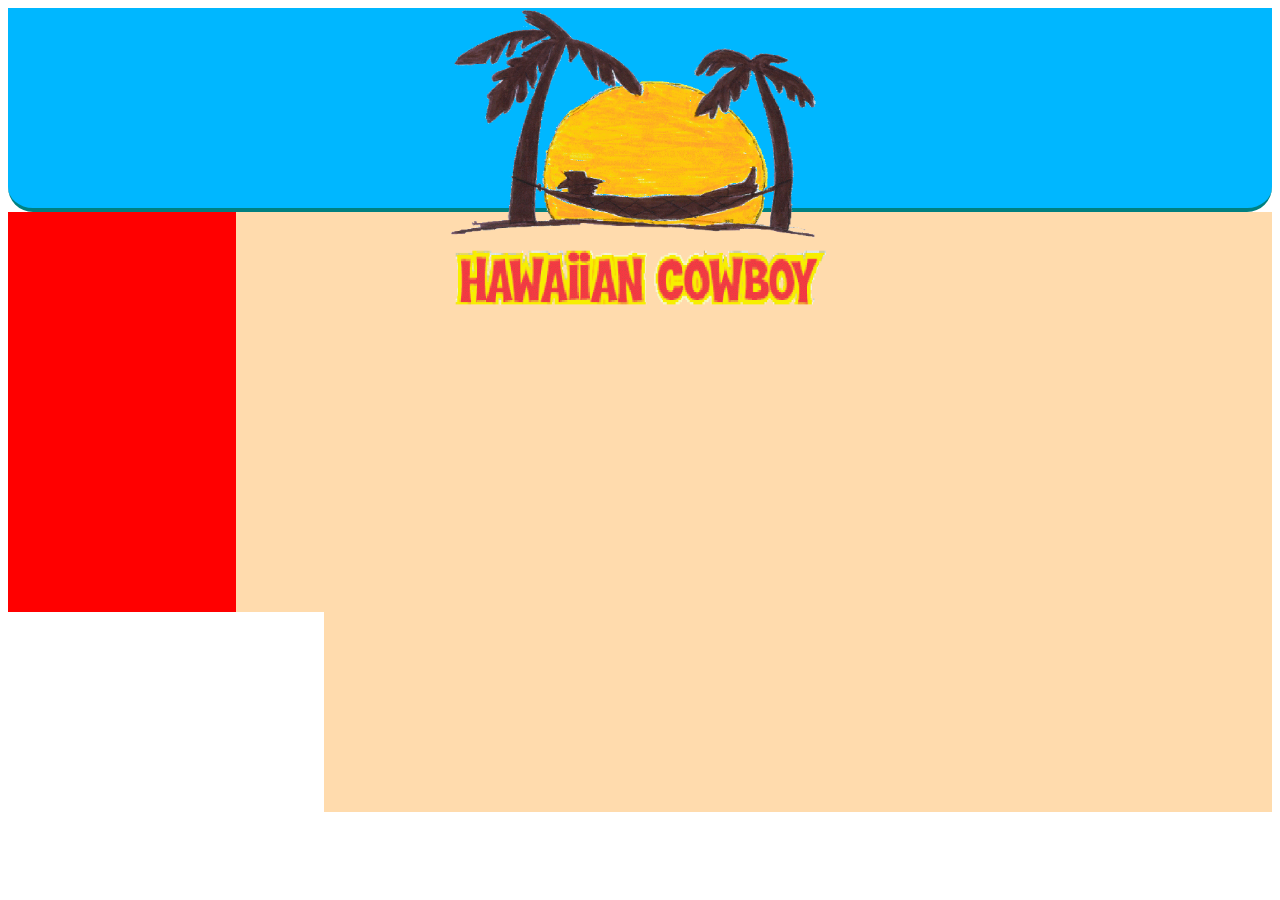
==== index.html @ 3e1905a4 "Placeholder files plus some html coded" ====
<!DOCTYPE html>
<html lang="en">
	<head>
		<meta charset="UTF-8">
		<meta name="viewport" content="width=device-width, initial-scale=1.0">
		<meta http-equiv="X-UA-Compatible" content="ie=edge">
		<title>Hawaiian Cowboy</title>
		<link rel="stylesheet" href="assets/css/style.css" type="text/css">
	</head>

	<body>

		<section class="header">
			<div class="logo">
				<img height="300px" width= "300px" src="assets/images/logo.gif"/>
			</div>
		</section>

		<section class="middle">
			
			<section class="sidebarleft">
				<div class="sidebarleftcontent">

				</div>
			</section>

			<section class="middlebackground">
				<div class="middlecontent">

				</div>
			</section>

			<section class="sidebarright">

				<div class="sidebarrightcontent">

				</div>
			</section>

		</section>

	</body>

</html>
---- assets/css/style.css ----
.logo{
	width: 100%;
	height: 200px;
	background-color: rgb(0, 183, 255);
	border-bottom: solid 4px teal;
	border-bottom-right-radius: 25px;
	border-bottom-left-radius: 25px;
}

img{
	display: block;
	margin-left: auto;
	margin-right: auto;
	width: 30%;
}

.middle{
	width: 100%;
	height: 600px;
	background-color: rgb(255, 219, 173);
}

.sidebarright{
	width: 25%;
	height: 200px;
	background-color: white;

}

.sidebarleft{
	width: 18%;
	height: 400px;
	background-color: red;
	
}
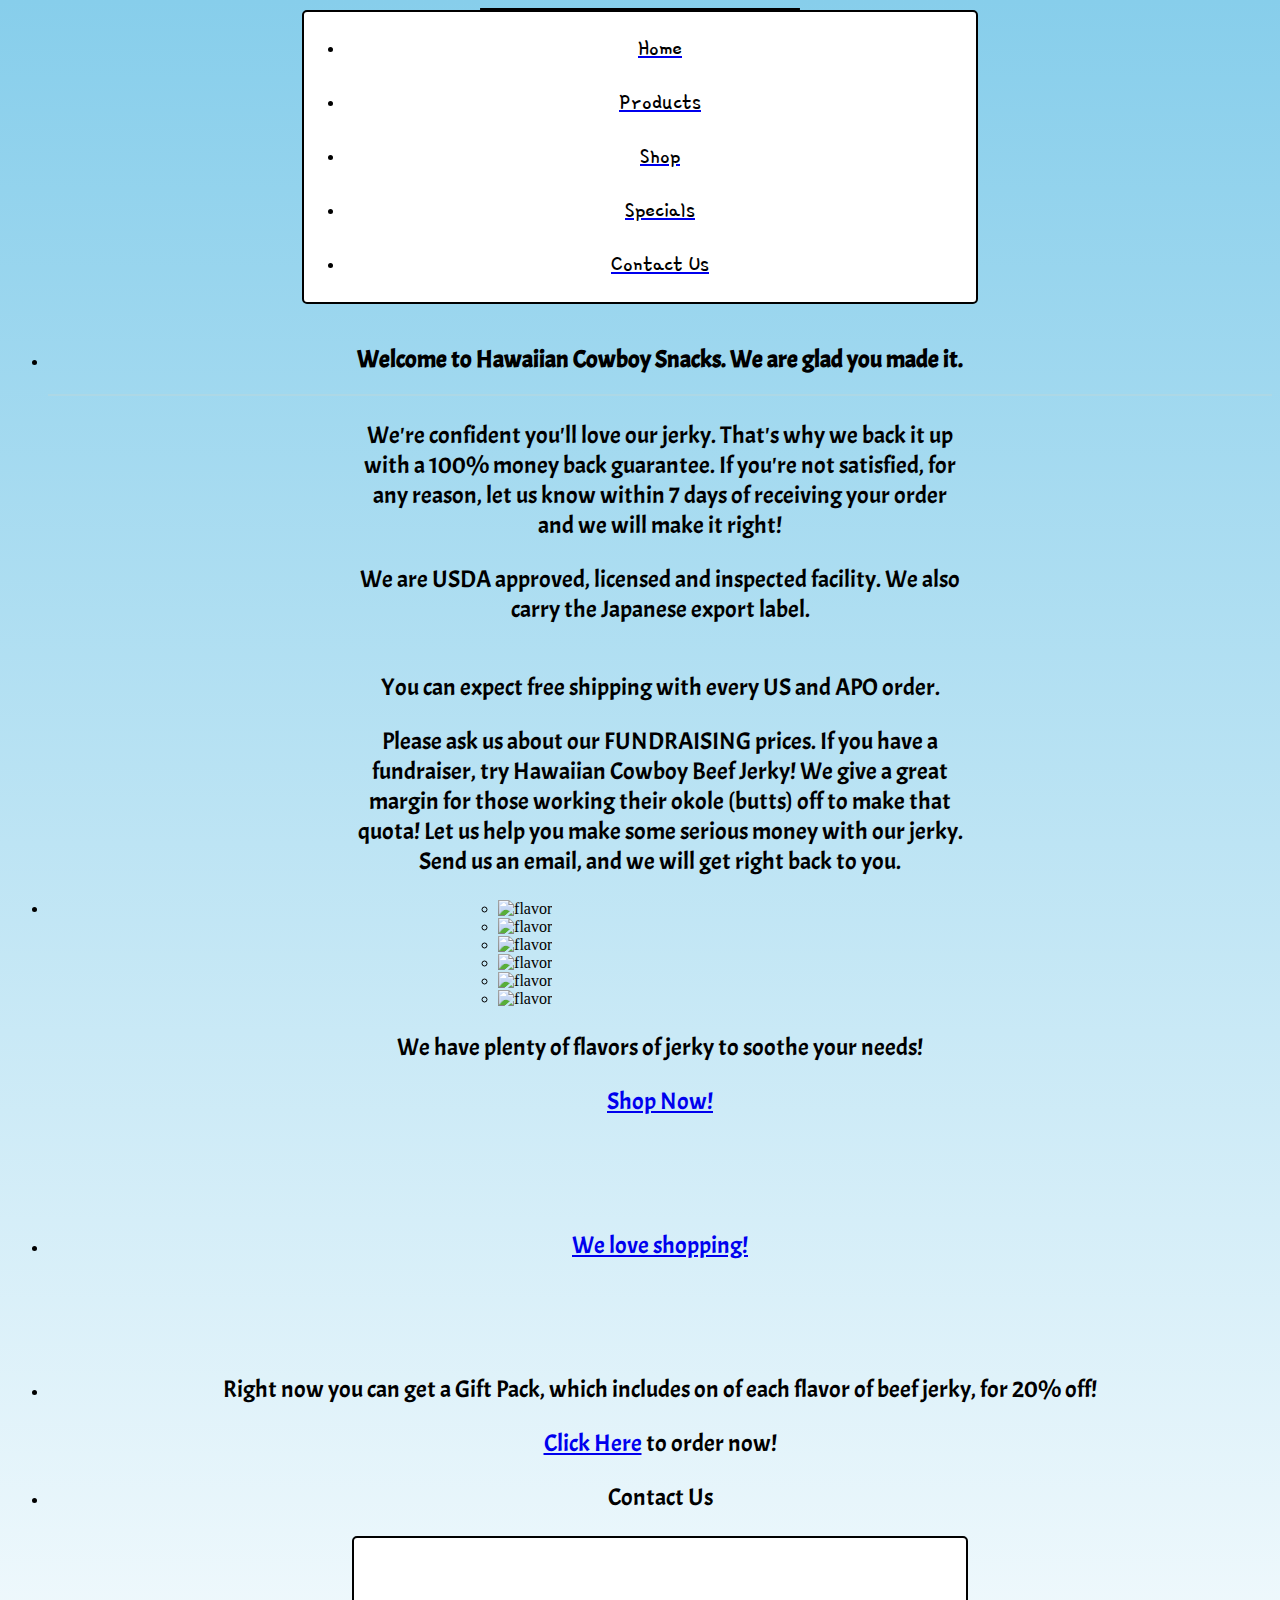
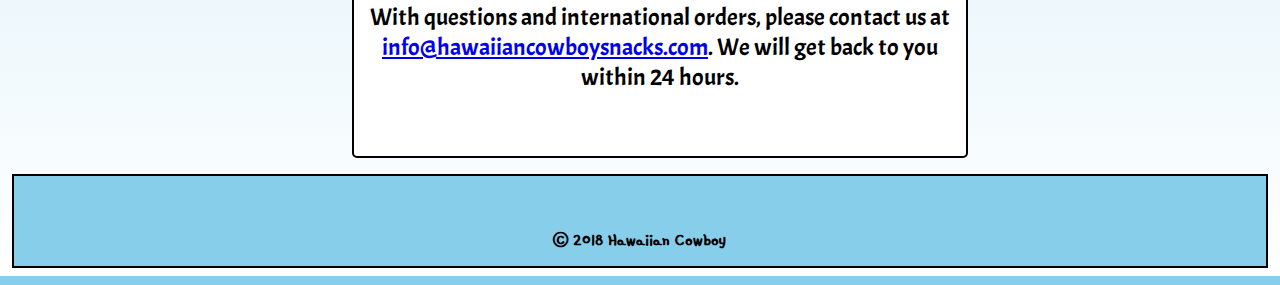
==== commit 1361761a: "More responsiveness with mobile" ====
--- a/index.html
+++ b/index.html
@@ -1,44 +1,168 @@
 <!DOCTYPE html>
 <html lang="en">
-	<head>
-		<meta charset="UTF-8">
-		<meta name="viewport" content="width=device-width, initial-scale=1.0">
-		<meta http-equiv="X-UA-Compatible" content="ie=edge">
-		<title>Hawaiian Cowboy</title>
-		<link rel="stylesheet" href="assets/css/style.css" type="text/css">
-	</head>
 
-	<body>
+<head>
+    <meta charset="UTF-8">
+    <meta name="viewport" content="width=device-width, initial-scale=1.0">
+    <meta http-equiv="X-UA-Compatible" content="ie=edge">
+    <title>Hawaiian Cowboy</title>
 
-		<section class="header">
-			<div class="logo">
-				<img height="300px" width= "300px" src="assets/images/logo.gif"/>
-			</div>
-		</section>
+    <link href="https://fonts.googleapis.com/css?family=Acme|Gamja+Flower" rel="stylesheet">
+    <link rel="stylesheet" href="./assets/css/uikit.min.css">
+    <link rel="stylesheet" href="./assets/css/style.css">
+    <link rel="stylesheet" href="./assets/css/media.css">
+    <link rel="stylesheet" href="./assets/css/animate.css">
+    <link rel="stylesheet" href="./assets/css/animation-settings.css">
+</head>
 
-		<section class="middle">
-			
-			<section class="sidebarleft">
-				<div class="sidebarleftcontent">
+<body>
+    <div class="container" id="container">
+        <div class="hide-container" id="hide-container">
+            <img id="banner" class="banner" src="./assets/images/hawaiian_blue_gradiant.jpg" alt="">
 
-				</div>
-			</section>
+            <ul class="uk-subnav navbar" id="navbar-list" uk-switcher="swiping: true">
+                <li class="nav-li" class="uk-active" id="home-link"><a href="#">
+                        <p class="nav-link">Home</p>
+                    </a></li>
+                <li class="nav-li" id="products-link"><a href="products.html">
+                        <p class="nav-link">Products</p>
+                    </a></li>
+                <li class="nav-li" id="shop-link"><a href="http://shop.hawaiiancowboysnacks.com">
+                        <p class="nav-link">Shop</p>
+                    </a></li>
+                <li class="nav-li" id="specials-link"><a href="specials.html">
+                        <p class="nav-link">Specials</p>
+                    </a></li>
+                <li class="nav-li" id="contact-link"><a href="contact.html">
+                        <p class="nav-link">Contact Us</p>
+                    </a></li>
+            </ul>
 
-			<section class="middlebackground">
-				<div class="middlecontent">
 
-				</div>
-			</section>
 
-			<section class="sidebarright">
+            <!-- This unordered list contains all the pages to make this website a Single Page Application -->
+            <ul class="uk-switcher uk-margin">
 
-				<div class="sidebarrightcontent">
+                <!-- Home Page -->
+                <li>
+                    <div class="main-content">
+                        <h2 id="main-paragraph-header" class="header"><span id="header-1">Welcome to Hawaiian Cowboy
+                                Snacks.</span> <span id="header-2">We are glad you made it.</span></h2>
 
-				</div>
-			</section>
+                        <div id="main-paragraph" class="uk-column-1-1">
+                            <p>We're confident you'll love our jerky. That's why we back it up with a 100% money back
+                                guarantee. If you're
+                                not
+                                satisfied, for any reason, let us know within 7 days of receiving your order and we
+                                will
+                                make it
+                                right!</p>
+                            <p>We are USDA approved, licensed and inspected facility. We also carry the Japanese
+                                export label.</p>
+                            <img class="usda" src="./assets/images/usda.gif" alt="">
+                            <p>You can expect free shipping with every US and APO order.</p>
+                            <p>Please ask us about our FUNDRAISING prices. If you have a fundraiser, try Hawaiian
+                                Cowboy Beef Jerky! We
+                                give a
+                                great margin for those working their okole (butts) off to make that quota! Let us help
+                                you
+                                make
+                                some
+                                serious
+                                money with our jerky. Send us an email, and we will get right back to you.</p>
+                        </div>
+                    </div>
+                </li>
 
-		</section>
+                <!-- Products Page -->
+                <li>
+                    <div class="main-content">
 
-	</body>
+                        <div class="slideshow uk-position-relative uk-visible-toggle uk-light" uk-slideshow="autoplay: true">
+                            <ul class="uk-slideshow-items">
+                                <li><img src="./assets/images/flavors/hawaiiant.png" alt="flavor" uk-cover></li>
+                                <li><img src="./assets/images/flavors/honeyglaze2.png" alt="flavor" uk-cover></li>
+                                <li><img src="./assets/images/flavors/original2.png" alt="flavor" uk-cover></li>
+                                <li><img src="./assets/images/flavors/peppered2.png" alt="flavor" uk-cover></li>
+                                <li><img src="./assets/images/flavors/redhot2.png" alt="flavor" uk-cover></li>
+                                <li><img src="./assets/images/flavors/teriyaki2.png" alt="flavor" uk-cover></li>
+                            </ul>
+
+                            <a class="uk-position-center-left uk-position-small uk-hidden-hover slideshow-button" href="#"
+                                uk-slidenav-previous uk-slideshow-item="previous"></a>
+                            <a class="uk-position-center-right uk-position-small uk-hidden-hover slideshow-button" href="#"
+                                uk-slidenav-next uk-slideshow-item="next"></a>
+                        </div>
+                        <p>We have plenty of flavors of jerky to soothe your needs!</p>
+                        <p><a href="http://shop.hawaiiancowboysnacks.com">Shop Now!</a></p>
+                    </div>
+                </li>
+
+                <!-- Shop Page -->
+                <li>
+                    <div class="main-content">
+                        <div class="shop-button">
+                            <p class="main-text"><a href="http://shop.hawaiiancowboysnacks.com">We love shopping!</a></p>
+                        </div>
+                    </div>
+                </li>
+
+                <!-- Specials Page -->
+                <li>
+                    <div class="main-content">
+                        <p class="main-text">Right now you can get a Gift Pack, which includes on of each flavor of
+                            beef jerky, for 20%
+                            off!</p>
+                        <p><a href="http://shop.hawaiiancowboysnacks.com/Beef-Jerky-Gift-Pack-of-6-1010.htm">Click Here</a>
+                            to
+                            order now!</p>
+                    </div>
+                </li>
+
+                <!-- Contact Us -->
+                <li>
+                    <div class="main-content">
+                        <p>Contact Us</p>
+                        <div class="contact-panel">
+                            <!-- <div class="uk-column-1-2">
+                            <p class="contact-panel-label">Name</p>
+                            <input type="text" class="uk-input contact-panel-form-name" placeholder="Name">
+                        </div>
+
+                        <div class="uk-column-1-2">
+                            <p class="contact-panel-label">Message</p>
+                            <textarea class="uk-textarea uk-input contact-panel-form-message" rows="5" placeholder="Message"></textarea>
+                        </div>
+
+                        <div class="uk-column-1-2">
+                            <button class="uk-button uk-button-default contact-submit" id="contact-submit">Submit</button>
+                        </div> -->
+                            <p>With questions and international orders, please contact us at <a class="mailto-link"
+                                    href="mailto:info@hawaiiancowboysnacks.com">info@hawaiiancowboysnacks.com</a>. We
+                                will get back to you within 24 hours.</a></p>
+                        </div>
+
+                    </div>
+                </li>
+            </ul>
+
+        </div>
+    </div>
+    <footer class="footer" id="footer">
+        <h3>&copy; 2018 Hawaiian Cowboy</h3>
+    </footer>
+
+    </div>
+</body>
+
+
+<script src="./assets/js/jquery-3.3.1.min.js"></script>
+<script src="./assets/js/jquery-migrate.min.js"></script>
+<script src="./assets/js/jquery-ui.min.js"></script>
+<script src="./assets/js/jquery.mobile-events.min.js"></script>
+<script src="./assets/js/uikit.min.js"></script>
+<script src="./assets/js/uikit-icons.min.js"></script>
+<script src="./assets/js/hawaiian.js"></script>
+
 
 </html>--- a/assets/css/style.css
+++ b/assets/css/style.css
@@ -1,35 +1,175 @@
-.logo{
-	width: 100%;
-	height: 200px;
-	background-color: rgb(0, 183, 255);
-	border-bottom: solid 4px teal;
-	border-bottom-right-radius: 25px;
-	border-bottom-left-radius: 25px;
+
+/* Hides the content before animations start */
+.hide-container {
+    display: none;
 }
 
-img{
-	display: block;
-	margin-left: auto;
-	margin-right: auto;
-	width: 30%;
+/* Navbar borders */
+nav {
+    border-bottom: 2px solid black;
+    border-top: 2px solid black;
 }
 
-.middle{
-	width: 100%;
-	height: 600px;
-	background-color: rgb(255, 219, 173);
+
+body {
+    /* Set body to fit the whole screen */
+    left: 0;
+    top: 0;
+    right: 0;
+    bottom: 0;
+
+    /* Set background gradient, no touch action, min height is the whole view */
+    background-color: skyblue;
+    background-image: linear-gradient(skyblue, white);
+    touch-action: none;
+    min-height: 100vh;
 }
 
-.sidebarright{
-	width: 25%;
-	height: 200px;
-	background-color: white;
-
+/* Paragraph */
+p {
+    text-align: center;
+    font-size: 24px;
+    font-family: 'Acme', sans-serif;
+    color: black;
 }
 
-.sidebarleft{
-	width: 18%;
-	height: 400px;
-	background-color: red;
-	
+h2 {
+    text-align: center;
+    font-family: 'Acme', sans-serif; 
+
+    padding-bottom: 20px;
+    padding-top: 20px;
+
+    border-bottom: 2px solid lightblue;
+}
+
+/* Top Image */
+.banner {
+    border: 2px solid black;
+    border-radius: 10px;
+
+    display: block;
+    margin-left: auto;
+    margin-right: auto;
+    width: 25%;
+
+    border-bottom: none;
+}
+
+/* Navbar Link */
+.nav-link {
+    font-family: 'Gamja Flower', cursive;
+    margin-top: 10px;
+    width: 100%;
+    margin-left: auto;
+    margin-right: auto;
+    padding-left: -10px;
+}
+
+/* Navbar */
+.navbar {
+    border: 2px solid black;
+    border-radius: 5px;
+    width: 50%;
+    padding-top: 10px;
+    margin: auto;
+    background-color: white;
+}
+
+/* Nav list item */
+.nav-li {
+    margin: auto;
+    margin-bottom: 10px;
+    padding-left: 0px;
+}
+
+/*Column */
+.uk-column-1-1 {
+    margin-left: 25%;
+    margin-right: 25%;
+
+    min-height: 100%;
+    clear: both;
+}
+
+.main-content {
+    min-height: 100%;
+    flex: 1;
+}
+
+/* Specials */
+.main-text {
+    padding-top: 10vh;
+}
+
+/* Contact Panel */
+.contact-panel {
+    background-color: white;
+    border: 2px solid black;
+    border-radius: 5px;
+    height: 100%;
+    width: 50%;
+    margin: auto;
+    padding-top: 40px;
+    padding-bottom: 40px;
+}
+
+/* .contact-panel-label {
+    margin-left: -66%;
+}
+
+.contact-panel-form-name {
+    margin-left: -66%;
+}
+
+.contact-panel-form-message {
+    margin-left: -66%;
+    height: 15em;
+} */
+
+.contact-submit {
+    margin-top: 20px;
+    margin-left: 50%;
+}
+
+/* Footer div */
+.footer {
+    color: black;
+    background-color: skyblue;
+
+    height: 10vh;
+    width: 99%;
+
+    text-align: center;
+
+    border: 2px solid black;
+
+    position: flex;
+    flex-shrink: 0;
+
+    margin: auto auto 0 auto;
+    margin-bottom: 0;
+}
+
+/* Footer text */
+.footer h3 {
+    font-family: 'Gamja Flower', cursive;
+    line-height: 10vh;
+}
+
+/* USDA label */
+.usda {
+    display: block;
+
+    margin-left: auto;
+    margin-right: auto;
+
+    width: 12%;
+    text-align: center;
+}
+
+/* Specials Page - Slideshow */
+.slideshow {
+    width: 33%;
+    margin: auto;
 }--- a/assets/css/media.css
+++ b/assets/css/media.css
@@ -0,0 +1,95 @@
+/* Media Queries! */
+
+/* Most Phones */
+@media only screen and (max-width: 414px) {
+    .uk-column-1-1 {
+        margin: 2em;
+    }
+
+    .banner {
+        width: 80%;
+        border-bottom: 2px solid black;
+    }
+
+    .navbar {
+        width: 99%;
+    }
+
+    h2 {
+        font-size: 20px;
+    }
+
+    p {
+        font-size: 15px;
+    }
+
+    .nav-link {
+        font-size: 18px;
+    }
+
+    .slideshow {
+        width: 88%;
+    }
+
+    .contact-panel {
+        width: 70%;
+    }
+
+    .mailto-link {
+        font-size: 13px;
+    }
+
+    #footer {
+        width: 99%;
+        bottom: 0;
+    }
+}
+
+/* Bigger screens I guess? */
+@media only screen and (max-width: 900px) {
+    .uk-column-1-1 {
+        margin: 2em;
+    }
+
+    .banner {
+        width: 80%;
+        border-bottom: 2px solid black;
+    }
+
+    .navbar {
+        width: 99%;
+    }
+
+    h2 {
+        font-size: 20px;
+    }
+
+    p {
+        font-size: 15px;
+    }
+
+    .nav-link {
+        font-size: 18px;
+    }
+
+    .slideshow {
+        width: 88%;
+    }
+
+    .contact-panel {
+        width: 70%;
+    }
+
+    .mailto-link {
+        font-size: 13px;
+    }
+
+    #footer {
+        width: 99%;
+        bottom: 0;
+    }
+}
+
+@media only screen and (max-height: 500px) {
+    
+}--- a/assets/css/animation-settings.css
+++ b/assets/css/animation-settings.css
@@ -0,0 +1,61 @@
+/* Used for animations */
+/* Note: Animations will only be shown the first time you visit the page that day */
+
+/* Picture Animations */
+#banner {
+    animation-delay: 3.8s;
+}
+
+/* Header Animations */
+#header-1 {
+    animation-delay: 0.6s;
+    animation-duration: 2.25s;
+}
+
+#header-2 {
+    animation-delay: 3.2s;
+    animation-duration: 2.25s;
+}
+
+/* Navbar Animations */
+#navbar-list {
+    animation-delay: 4.5s;
+    animation-duration: 2.25s;
+}
+
+#home-link {
+    animation-delay: 4.7s;
+    animation-duration: 1.5s;
+}
+
+#products-link {
+    animation-delay: 4.9s;
+    animation-duration: 1.5s;
+}
+
+#shop-link {
+    animation-delay: 5.1s;
+    animation-duration: 1.5s;
+}
+
+#specials-link {
+    animation-delay: 5.3s;
+    animation-duration: 1.5s;
+}
+
+#contact-link {
+    animation-delay: 5.5s;
+    animation-duration: 1.5s;
+}
+
+/* Main Paragraph Animation */
+#main-paragraph {
+    animation-delay: 4s;
+    animation-duration: 5s;
+}
+
+#footer {
+    animation-delay: 4s;
+    animation-duration: 4s;
+}
+
